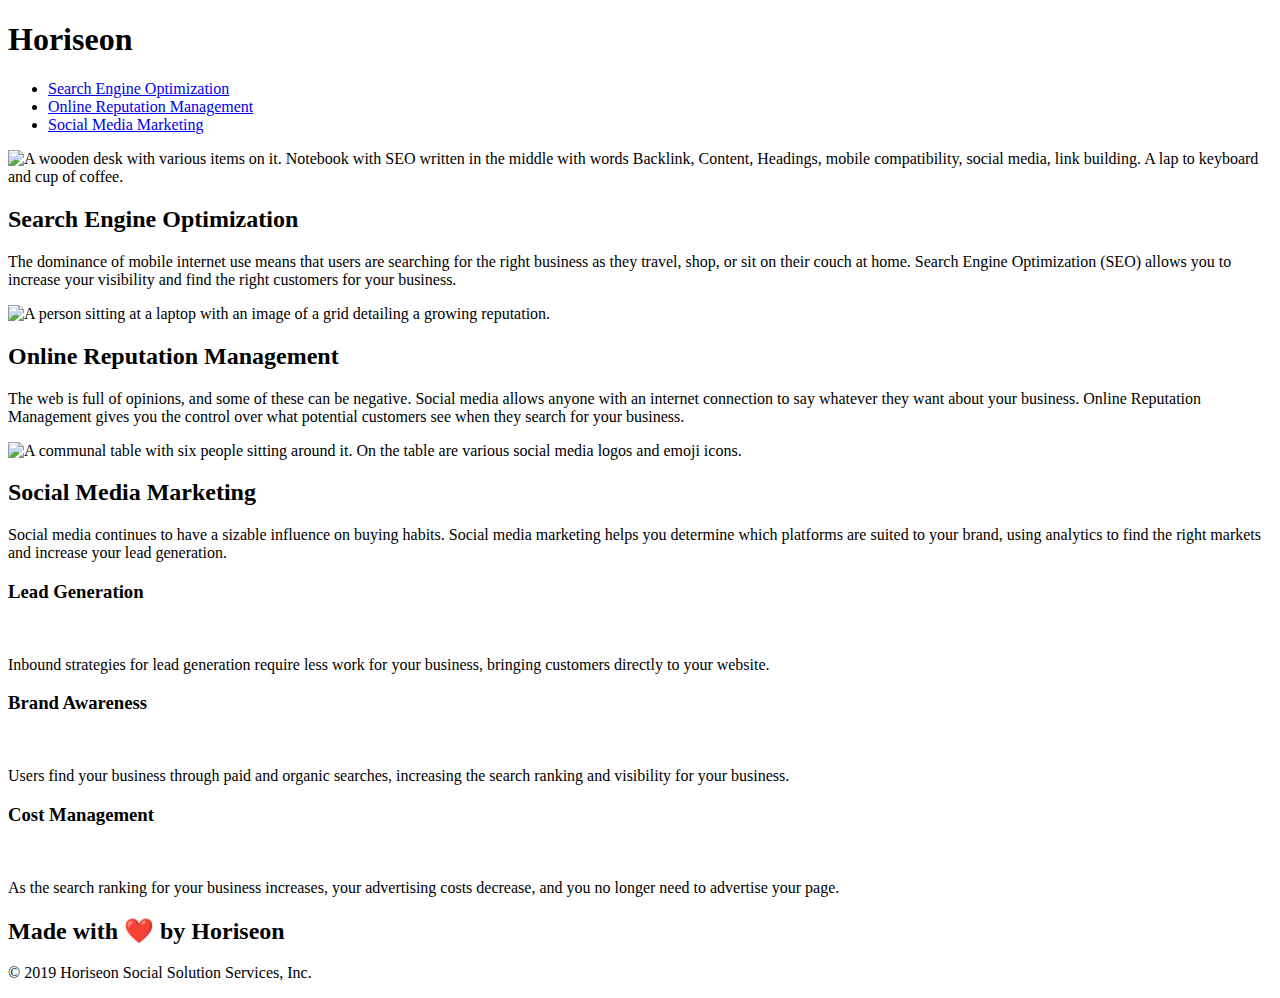
==== index.html @ 053dfd1b "Horseon Final" ====
<!DOCTYPE html>
<html lang="en-us">

<head>
    <meta charset="UTF-8" />
    <link rel="stylesheet" href="./assets/css/style.css">
    <title>HoriSEOn</title>
</head>
<body>
    <header class="header">
        <h1>Hori<span class="seo">seo</span>n</h1>
 <!-- Navigation Start -->
        <nav>
            <ul>
                <li>
                    <a href="#search-engine-optimization">Search Engine Optimization</a>
                </li>
                <li>
                    <a href="#online-reputation-management">Online Reputation Management</a>
                </li>
                <li>
                    <a href="#social-media-marketing">Social Media Marketing</a>
                </li>
            </ul>
        </nav>
    </header>
 <!-- Navigation End -->

 <!-- Start of Main Content -->
    <main class="hero"></main>
    <main class="content">
        <article id="search-engine-optimization" class="search-engine-optimization">
            <img src="./assets/images/search-engine-optimization.jpg" class="float-left" alt="A wooden desk with various items on it. Notebook with SEO written in the middle with words Backlink, Content, Headings, mobile compatibility, social media, link building. A lap to keyboard and cup of coffee."/>
            <h2>Search Engine Optimization</h2>
            <p>
                The dominance of mobile internet use means that users are searching for the right business as they travel, shop, or sit on their couch at home. Search Engine Optimization (SEO) allows you to increase your visibility and find the right customers for your business.
            </p>
        </article>
        <article id="online-reputation-management" class="online-reputation-management">
            <img src="./assets/images/online-reputation-management.jpg" class="float-right" alt="A person sitting at a laptop with an image of a grid detailing a growing reputation." />
            <h2>Online Reputation Management</h2>
            <p>
                The web is full of opinions, and some of these can be negative. Social media allows anyone with an internet connection to say whatever they want about your business. Online Reputation Management gives you the control over what potential customers see when they search for your business.
            </p>
        </article>
        <article id="social-media-marketing" class="social-media-marketing">
            <img src="./assets/images/social-media-marketing.jpg" class="float-left" alt= "A communal table with six people sitting around it. On the table are various social media logos and emoji icons."/>
            <h2>Social Media Marketing</h2>
            <p>
                Social media continues to have a sizable influence on buying habits. Social media marketing helps you determine which platforms are suited to your brand, using analytics to find the right markets and increase your lead generation.
            </p>
        </article>
    </main>
  <!-- End of Main Content -->

  <!---Start of Side Section-->  
    <section class="benefits">
        <article class="benefit-lead">
            <h3>Lead Generation</h3>
            <img src="./assets/images/lead-generation.png" alt=""/>
            <p>
                Inbound strategies for lead generation require less work for your business, bringing customers directly to your website.
            </p>
        </article>
        <article class="benefit-brand">
            <h3>Brand Awareness</h3>
            <img src="./assets/images/brand-awareness.png" alt=""/>
            <p>
                Users find your business through paid and organic searches, increasing the search ranking and visibility for your business.
            </p>
        </article>
        <article class="benefit-cost">
            <h3>Cost Management</h3>
            <img src="./assets/images/cost-management.png" alt="">
            <p>
                As the search ranking for your business increases, your advertising costs decrease, and you no longer need to advertise your page.
            </p>
        </article>
    </section>
<!---End of Side Section-->    

<!--Footer and Copywrite-->
    <footer class="footer">
        <h2>Made with ❤️️ by Horiseon</h2>
        <p>
            &copy; 2019 Horiseon Social Solution Services, Inc.
        </p>
    </footer>
</body>

</html>
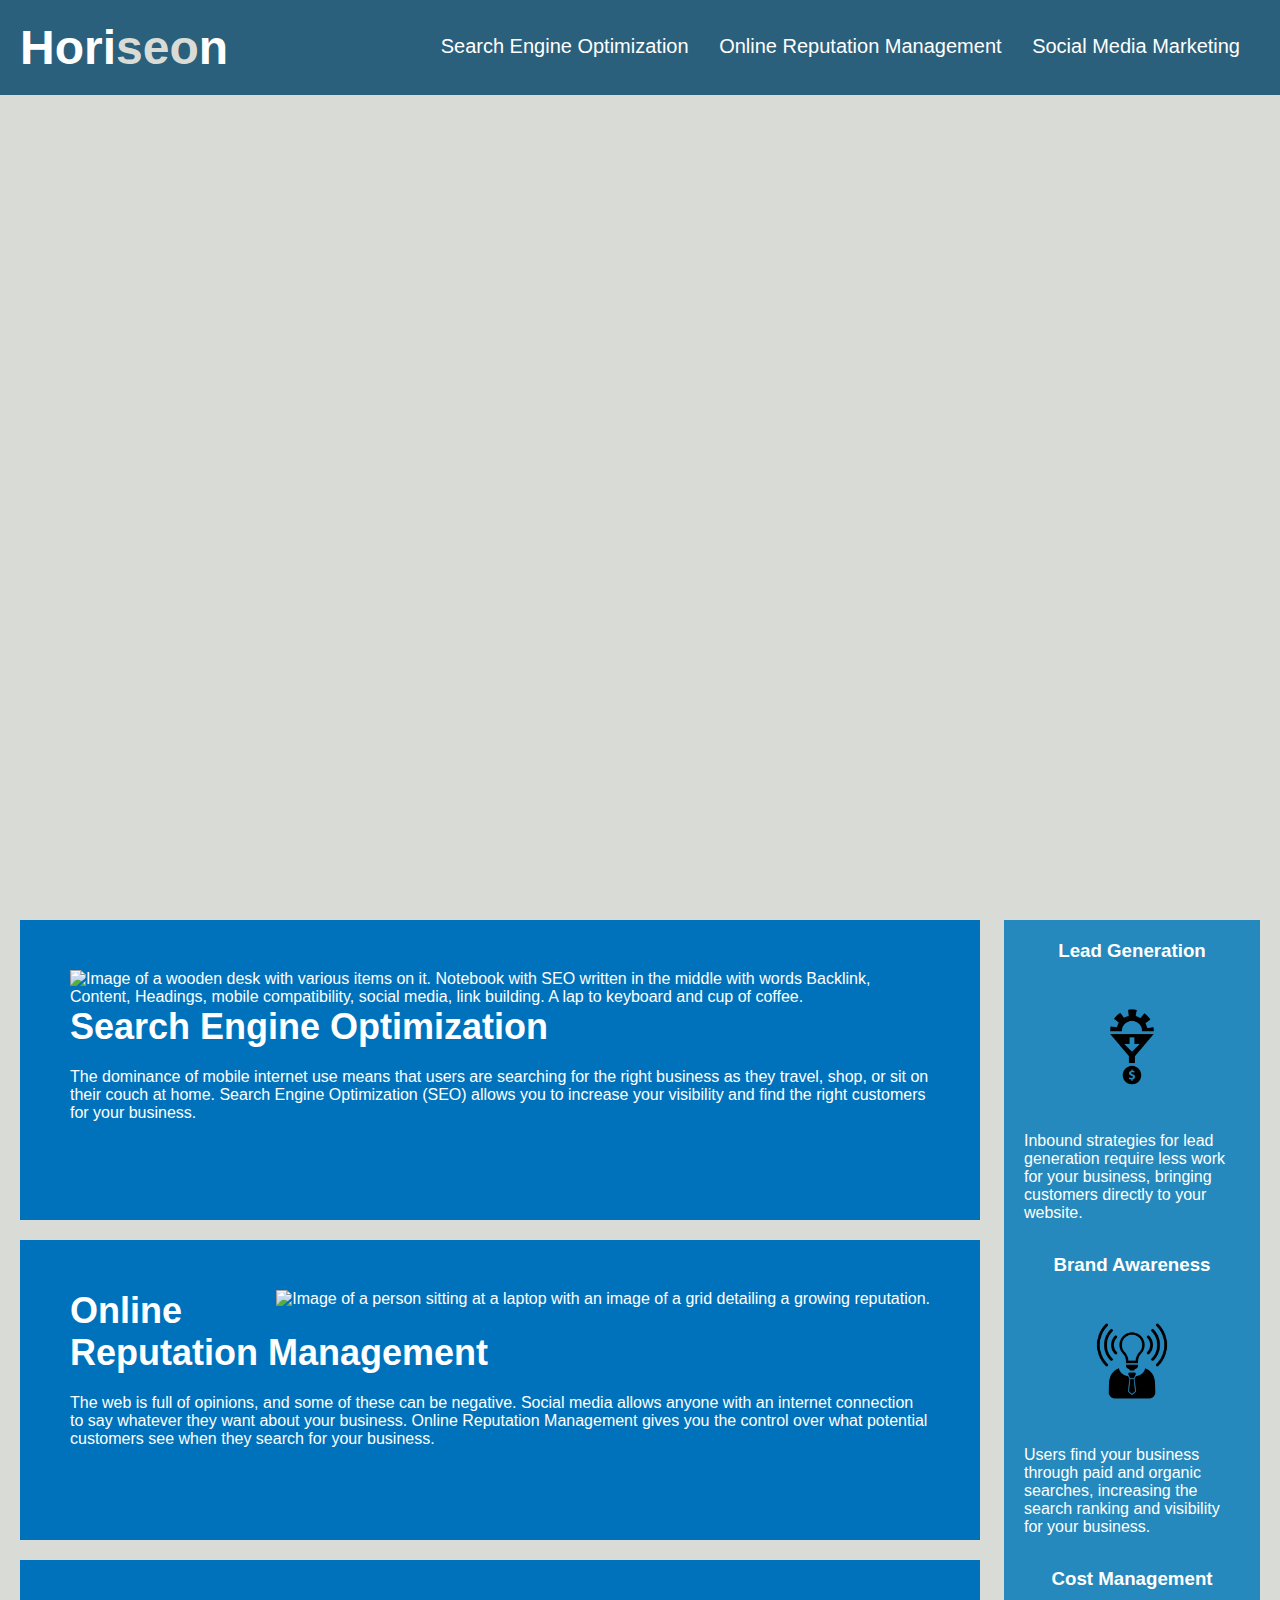
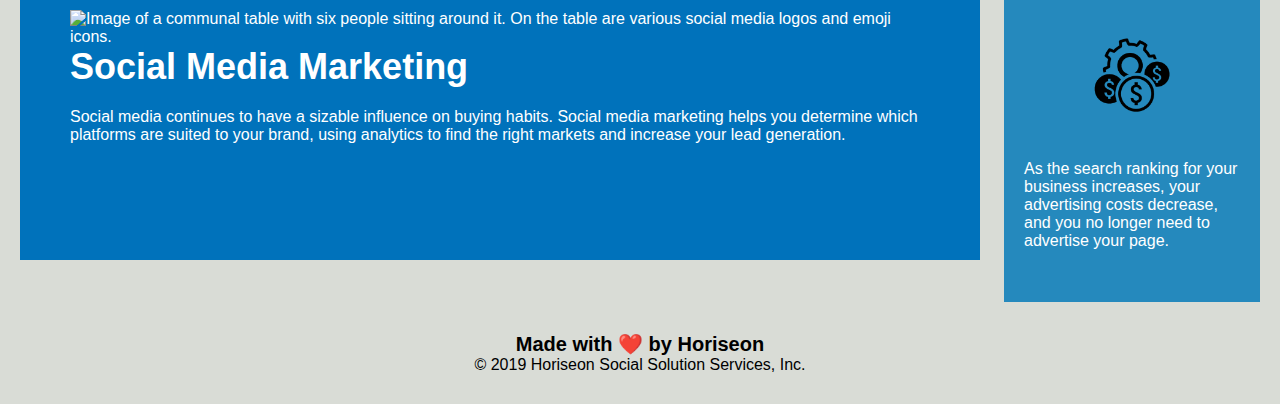
==== commit dc09bc54: "Modify-alt-descriptions" ====
--- a/index.html
+++ b/index.html
@@ -30,21 +30,21 @@
     <main class="hero"></main>
     <main class="content">
         <article id="search-engine-optimization" class="search-engine-optimization">
-            <img src="./assets/images/search-engine-optimization.jpg" class="float-left" alt="A wooden desk with various items on it. Notebook with SEO written in the middle with words Backlink, Content, Headings, mobile compatibility, social media, link building. A lap to keyboard and cup of coffee."/>
+            <img src="./assets/images/search-engine-optimization.jpg" class="float-left" alt="Image of a wooden desk with various items on it. Notebook with SEO written in the middle with words Backlink, Content, Headings, mobile compatibility, social media, link building. A lap to keyboard and cup of coffee."/>
             <h2>Search Engine Optimization</h2>
             <p>
                 The dominance of mobile internet use means that users are searching for the right business as they travel, shop, or sit on their couch at home. Search Engine Optimization (SEO) allows you to increase your visibility and find the right customers for your business.
             </p>
         </article>
         <article id="online-reputation-management" class="online-reputation-management">
-            <img src="./assets/images/online-reputation-management.jpg" class="float-right" alt="A person sitting at a laptop with an image of a grid detailing a growing reputation." />
+            <img src="./assets/images/online-reputation-management.jpg" class="float-right" alt="Image of a person sitting at a laptop with an image of a grid detailing a growing reputation." />
             <h2>Online Reputation Management</h2>
             <p>
                 The web is full of opinions, and some of these can be negative. Social media allows anyone with an internet connection to say whatever they want about your business. Online Reputation Management gives you the control over what potential customers see when they search for your business.
             </p>
         </article>
         <article id="social-media-marketing" class="social-media-marketing">
-            <img src="./assets/images/social-media-marketing.jpg" class="float-left" alt= "A communal table with six people sitting around it. On the table are various social media logos and emoji icons."/>
+            <img src="./assets/images/social-media-marketing.jpg" class="float-left" alt= "Image of a communal table with six people sitting around it. On the table are various social media logos and emoji icons."/>
             <h2>Social Media Marketing</h2>
             <p>
                 Social media continues to have a sizable influence on buying habits. Social media marketing helps you determine which platforms are suited to your brand, using analytics to find the right markets and increase your lead generation.
--- a/assets/css/style.css
+++ b/assets/css/style.css
@@ -0,0 +1,202 @@
+* {
+    box-sizing: border-box;
+    padding: 0;
+    margin: 0;
+}
+
+body {
+    background-color: #d9dcd6;
+}
+/* Header*/
+.header {
+    padding: 20px;
+    font-family: 'Trebuchet MS', 'Lucida Sans Unicode', 'Lucida Grande', 'Lucida Sans', Arial, sans-serif;
+    background-color: #2a607c;
+    color: #ffffff;
+}
+
+.header h1 {
+    display: inline-block;
+    font-size: 48px;
+}
+.header h1 .seo {
+    color: #d9dcd6;
+}
+
+.header nav {
+    padding-top: 15px;
+    margin-right: 20px;
+    float: right;
+    font-family: 'Gill Sans', 'Gill Sans MT', Calibri, 'Trebuchet MS', sans-serif;
+    font-size: 20px;
+}
+
+.header nav ul {
+    list-style-type: none;
+}
+
+.header nav ul li {
+    display: inline-block;
+    margin-left: 25px;
+}
+a {
+    color: #ffffff;
+    text-decoration: none;
+}
+p {
+    font-size: 16px;
+}
+.hero {
+    height: 800px;
+    width: 100%;
+    margin-bottom: 25px;
+    background-image: url("../images/digital-marketing-meeting.jpg");
+    background-size: cover;
+    background-position: center;
+}
+/* End of Header*/
+
+/* Main Content*/
+.float-left {
+    float: left;
+    margin-right: 25px;
+}
+
+.float-right {
+    float: right;
+    margin-left: 25px;
+}
+
+.content {
+    width: 75%;
+    display: inline-block;
+    margin-left: 20px;
+}
+
+.search-engine-optimization {
+    margin-bottom: 20px;
+    padding: 50px;
+    height: 300px;
+    font-family: 'Gill Sans', 'Gill Sans MT', Calibri, 'Trebuchet MS', sans-serif;
+    background-color: #0072bb;
+    color: #ffffff;
+}
+
+.online-reputation-management {
+    margin-bottom: 20px;
+    padding: 50px;
+    height: 300px;
+    font-family: 'Gill Sans', 'Gill Sans MT', Calibri, 'Trebuchet MS', sans-serif;
+    background-color: #0072bb;
+    color: #ffffff;
+}
+
+.social-media-marketing {
+    margin-bottom: 20px;
+    padding: 50px;
+    height: 300px;
+    font-family: 'Gill Sans', 'Gill Sans MT', Calibri, 'Trebuchet MS', sans-serif;
+    background-color: #0072bb;
+    color: #ffffff;
+}
+
+.search-engine-optimization img {
+    max-height: 200px;
+}
+
+.online-reputation-management img {
+    max-height: 200px;
+}
+
+.social-media-marketing img {
+    max-height: 200px;
+}
+
+.search-engine-optimization h2 {
+    margin-bottom: 20px;
+    font-size: 36px;
+}
+
+.online-reputation-management h2 {
+    margin-bottom: 20px;
+    font-size: 36px;
+}
+
+.social-media-marketing h2 {
+    margin-bottom: 20px;
+    font-size: 36px;
+}
+/*End of Main Content*/
+
+/*Side Section*/
+.benefits {
+    margin-right: 20px;
+    padding: 20px;
+    clear: both;
+    float: right;
+    width: 20%;
+    height: 100%;
+    font-family: 'Gill Sans', 'Gill Sans MT', Calibri, 'Trebuchet MS', sans-serif;
+    background-color: #2589bd;
+}
+
+.benefit-lead {
+    margin-bottom: 32px;
+    color: #ffffff;
+}
+
+.benefit-brand {
+    margin-bottom: 32px;
+    color: #ffffff;
+}
+
+.benefit-cost {
+    margin-bottom: 32px;
+    color: #ffffff;
+}
+
+.benefit-lead h3 {
+    margin-bottom: 10px;
+    text-align: center;
+}
+
+.benefit-brand h3 {
+    margin-bottom: 10px;
+    text-align: center;
+}
+
+.benefit-cost h3 {
+    margin-bottom: 10px;
+    text-align: center;
+}
+
+.benefit-lead img {
+    display: block;
+    margin: 10px auto;
+    max-width: 150px;
+}
+
+.benefit-brand img {
+    display: block;
+    margin: 10px auto;
+    max-width: 150px;
+}
+
+.benefit-cost img {
+    display: block;
+    margin: 10px auto;
+    max-width: 150px;
+}
+/*End of Side Section*/
+
+/*Footer*/
+.footer {
+    padding: 30px;
+    clear: both;
+    font-family: 'Trebuchet MS', 'Lucida Sans Unicode', 'Lucida Grande', 'Lucida Sans', Arial, sans-serif;
+    text-align: center;
+}
+
+.footer h2 {
+    font-size: 20px;
+}
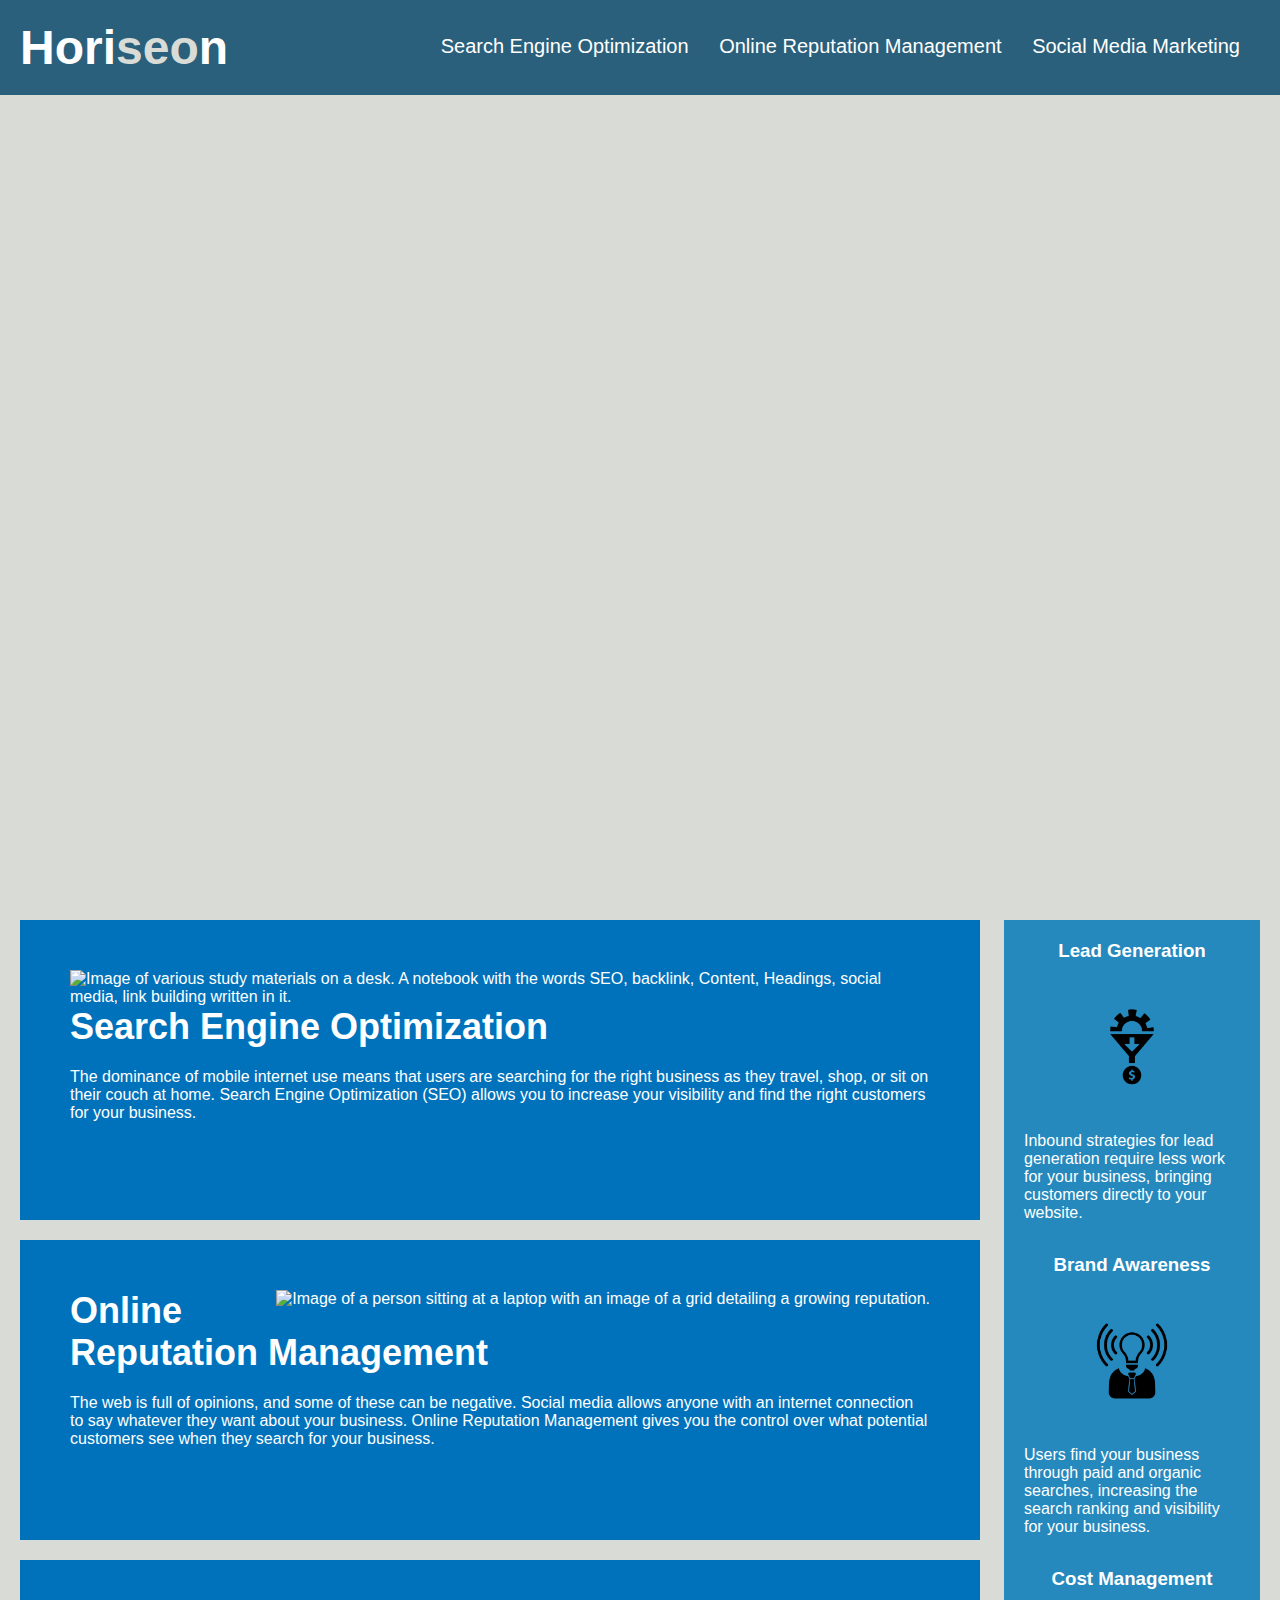
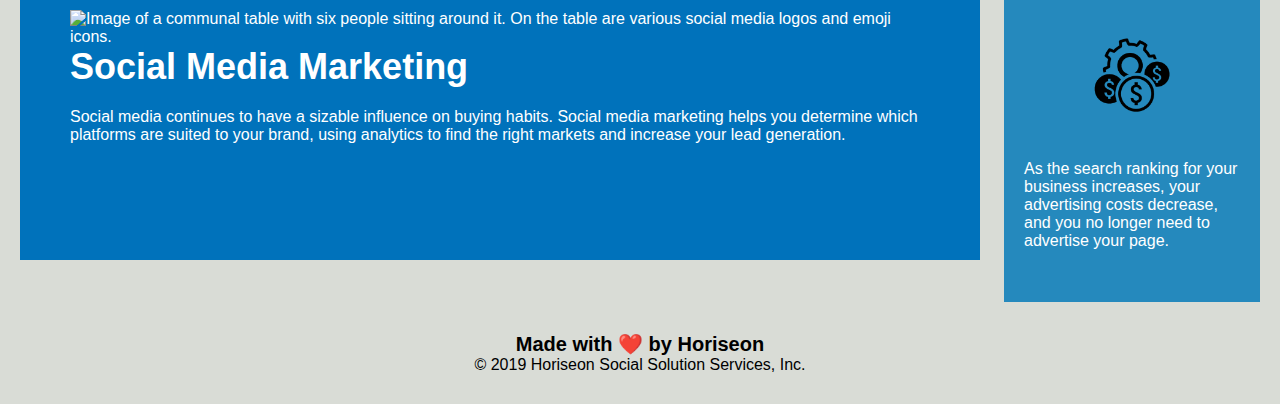
==== commit 7e0c2a79: "updating-comments-and-description" ====
--- a/index.html
+++ b/index.html
@@ -30,7 +30,7 @@
     <main class="hero"></main>
     <main class="content">
         <article id="search-engine-optimization" class="search-engine-optimization">
-            <img src="./assets/images/search-engine-optimization.jpg" class="float-left" alt="Image of a wooden desk with various items on it. Notebook with SEO written in the middle with words Backlink, Content, Headings, mobile compatibility, social media, link building. A lap to keyboard and cup of coffee."/>
+            <img src="./assets/images/search-engine-optimization.jpg" class="float-left" alt="Image of various study materials on a desk. A notebook with the words SEO, backlink, Content, Headings, social media, link building written in it."/>
             <h2>Search Engine Optimization</h2>
             <p>
                 The dominance of mobile internet use means that users are searching for the right business as they travel, shop, or sit on their couch at home. Search Engine Optimization (SEO) allows you to increase your visibility and find the right customers for your business.
--- a/assets/css/style.css
+++ b/assets/css/style.css
@@ -54,9 +54,9 @@
     background-size: cover;
     background-position: center;
 }
-/* End of Header*/
-
-/* Main Content*/
+/*End of Header*/
+
+/* Main Content */
 .float-left {
     float: left;
     margin-right: 25px;
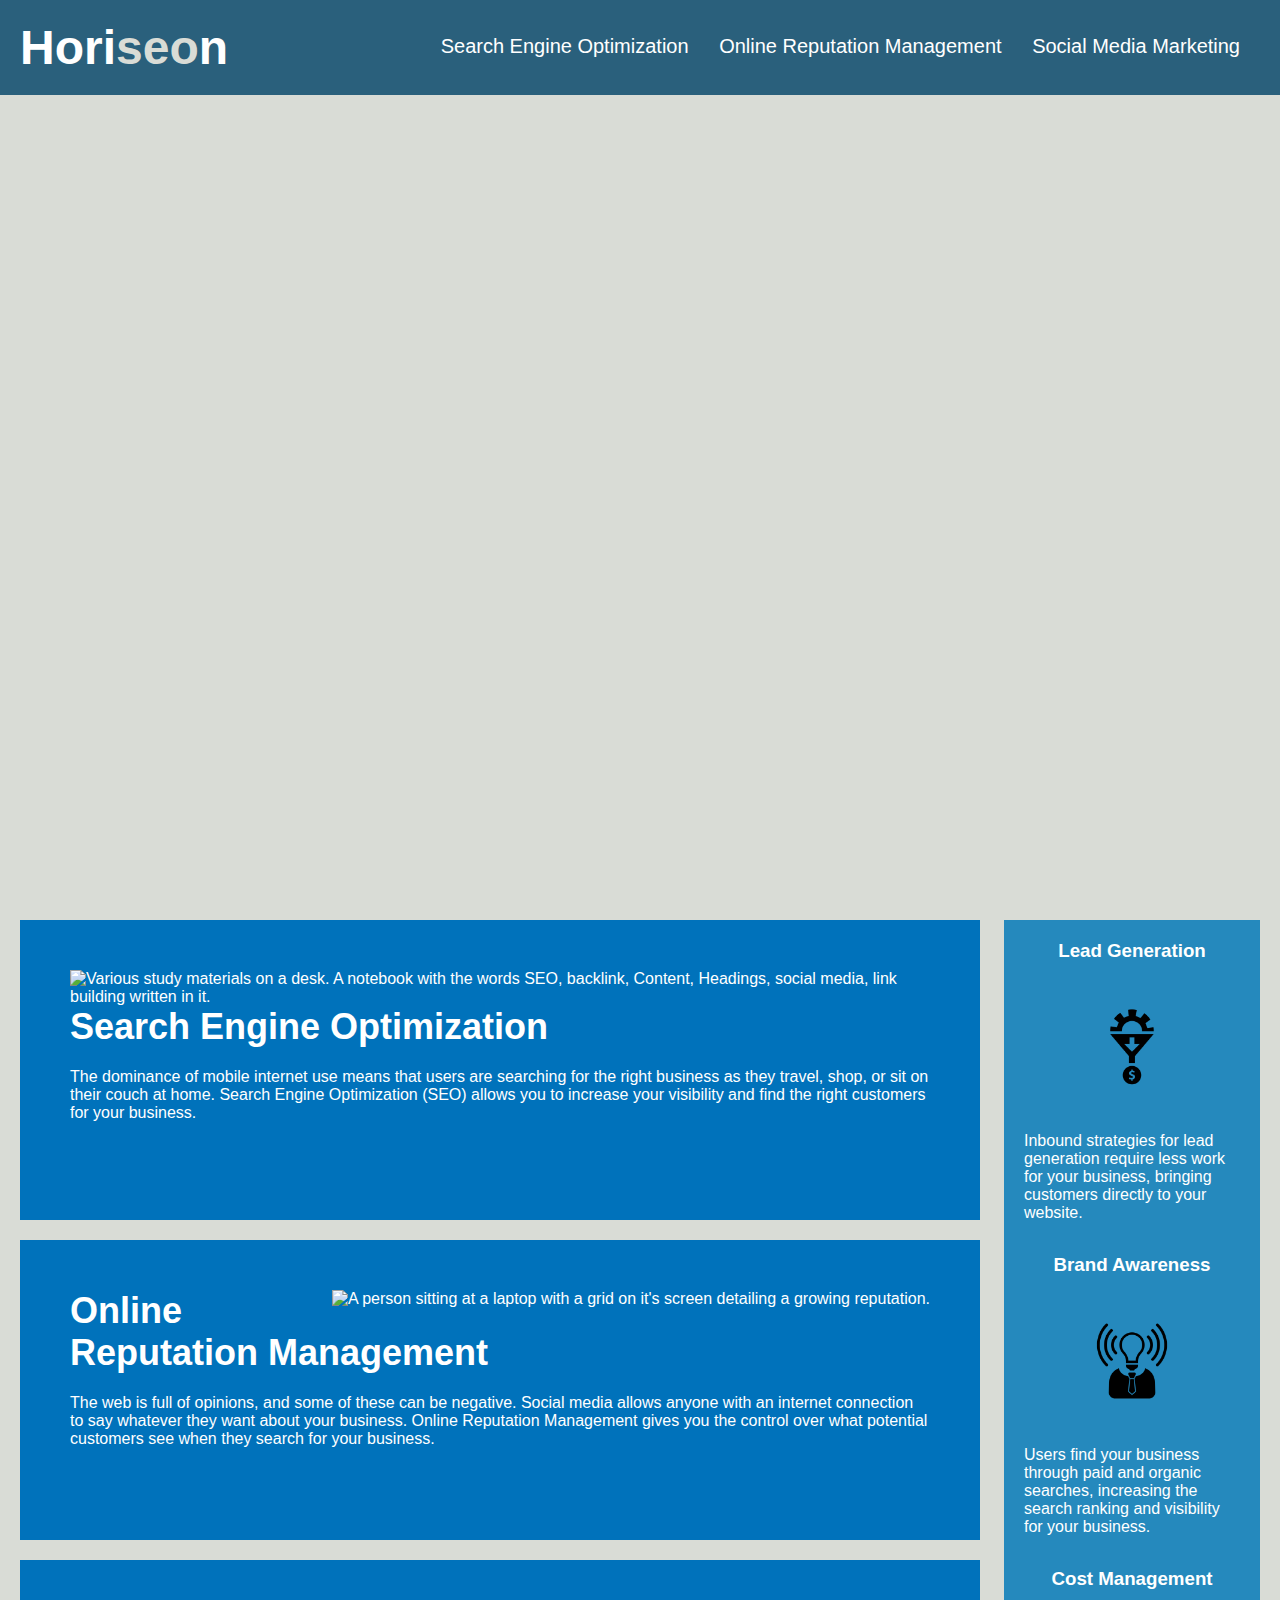
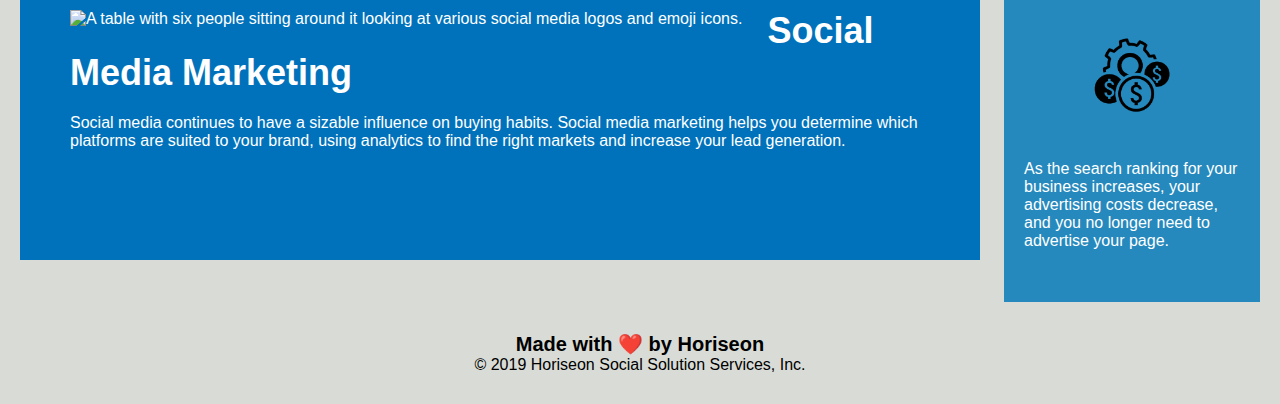
==== commit cd7370c0: "Shorten-Alt-Text" ====
--- a/index.html
+++ b/index.html
@@ -30,21 +30,21 @@
     <main class="hero"></main>
     <main class="content">
         <article id="search-engine-optimization" class="search-engine-optimization">
-            <img src="./assets/images/search-engine-optimization.jpg" class="float-left" alt="Image of various study materials on a desk. A notebook with the words SEO, backlink, Content, Headings, social media, link building written in it."/>
+            <img src="./assets/images/search-engine-optimization.jpg" class="float-left" alt="Various study materials on a desk. A notebook with the words SEO, backlink, Content, Headings, social media, link building written in it."/>
             <h2>Search Engine Optimization</h2>
             <p>
                 The dominance of mobile internet use means that users are searching for the right business as they travel, shop, or sit on their couch at home. Search Engine Optimization (SEO) allows you to increase your visibility and find the right customers for your business.
             </p>
         </article>
         <article id="online-reputation-management" class="online-reputation-management">
-            <img src="./assets/images/online-reputation-management.jpg" class="float-right" alt="Image of a person sitting at a laptop with an image of a grid detailing a growing reputation." />
+            <img src="./assets/images/online-reputation-management.jpg" class="float-right" alt="A person sitting at a laptop with a grid on it's screen detailing a growing reputation." />
             <h2>Online Reputation Management</h2>
             <p>
                 The web is full of opinions, and some of these can be negative. Social media allows anyone with an internet connection to say whatever they want about your business. Online Reputation Management gives you the control over what potential customers see when they search for your business.
             </p>
         </article>
         <article id="social-media-marketing" class="social-media-marketing">
-            <img src="./assets/images/social-media-marketing.jpg" class="float-left" alt= "Image of a communal table with six people sitting around it. On the table are various social media logos and emoji icons."/>
+            <img src="./assets/images/social-media-marketing.jpg" class="float-left" alt= "A table with six people sitting around it looking at various social media logos and emoji icons."/>
             <h2>Social Media Marketing</h2>
             <p>
                 Social media continues to have a sizable influence on buying habits. Social media marketing helps you determine which platforms are suited to your brand, using analytics to find the right markets and increase your lead generation.
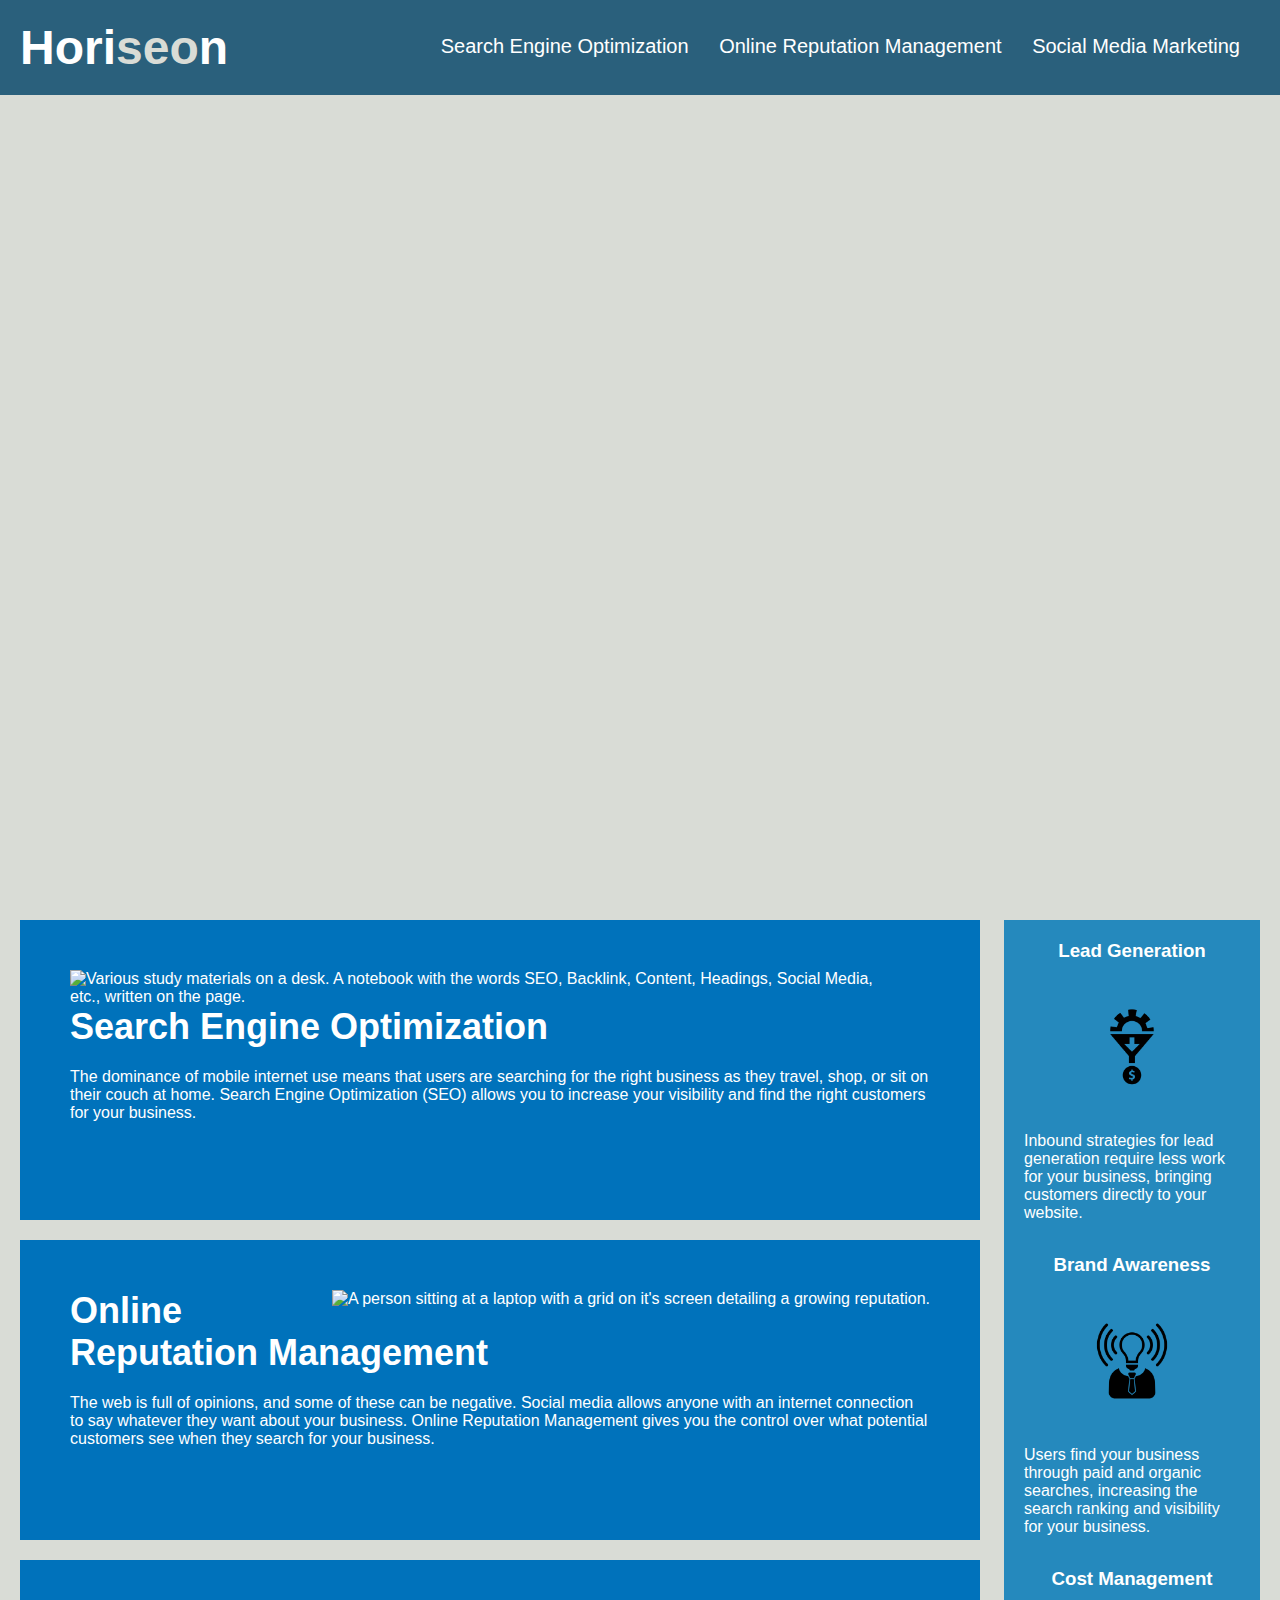
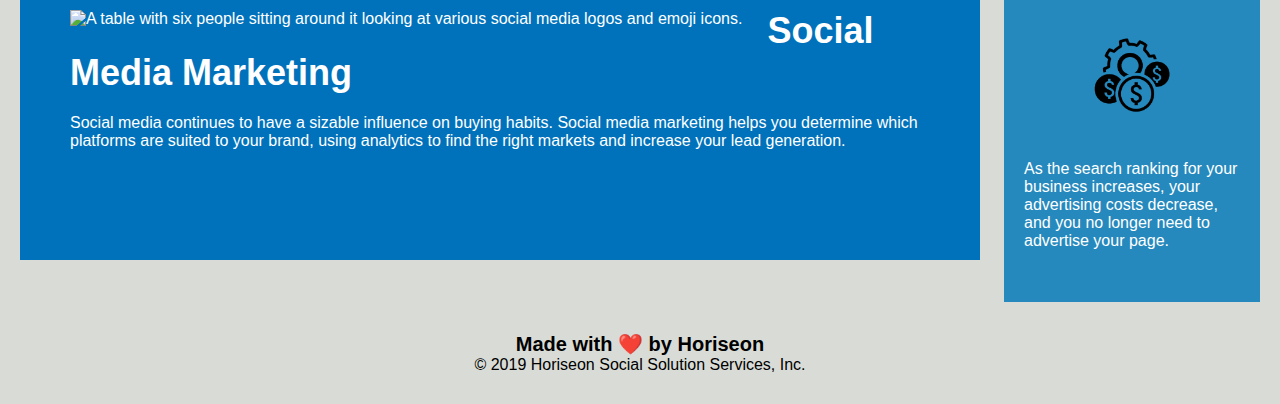
==== commit 0f0cdb76: "Shortening-alt-description" ====
--- a/index.html
+++ b/index.html
@@ -30,7 +30,7 @@
     <main class="hero"></main>
     <main class="content">
         <article id="search-engine-optimization" class="search-engine-optimization">
-            <img src="./assets/images/search-engine-optimization.jpg" class="float-left" alt="Various study materials on a desk. A notebook with the words SEO, backlink, Content, Headings, social media, link building written in it."/>
+            <img src="./assets/images/search-engine-optimization.jpg" class="float-left" alt="Various study materials on a desk. A notebook with the words SEO, Backlink, Content, Headings, Social Media, etc., written on the page."/>
             <h2>Search Engine Optimization</h2>
             <p>
                 The dominance of mobile internet use means that users are searching for the right business as they travel, shop, or sit on their couch at home. Search Engine Optimization (SEO) allows you to increase your visibility and find the right customers for your business.
